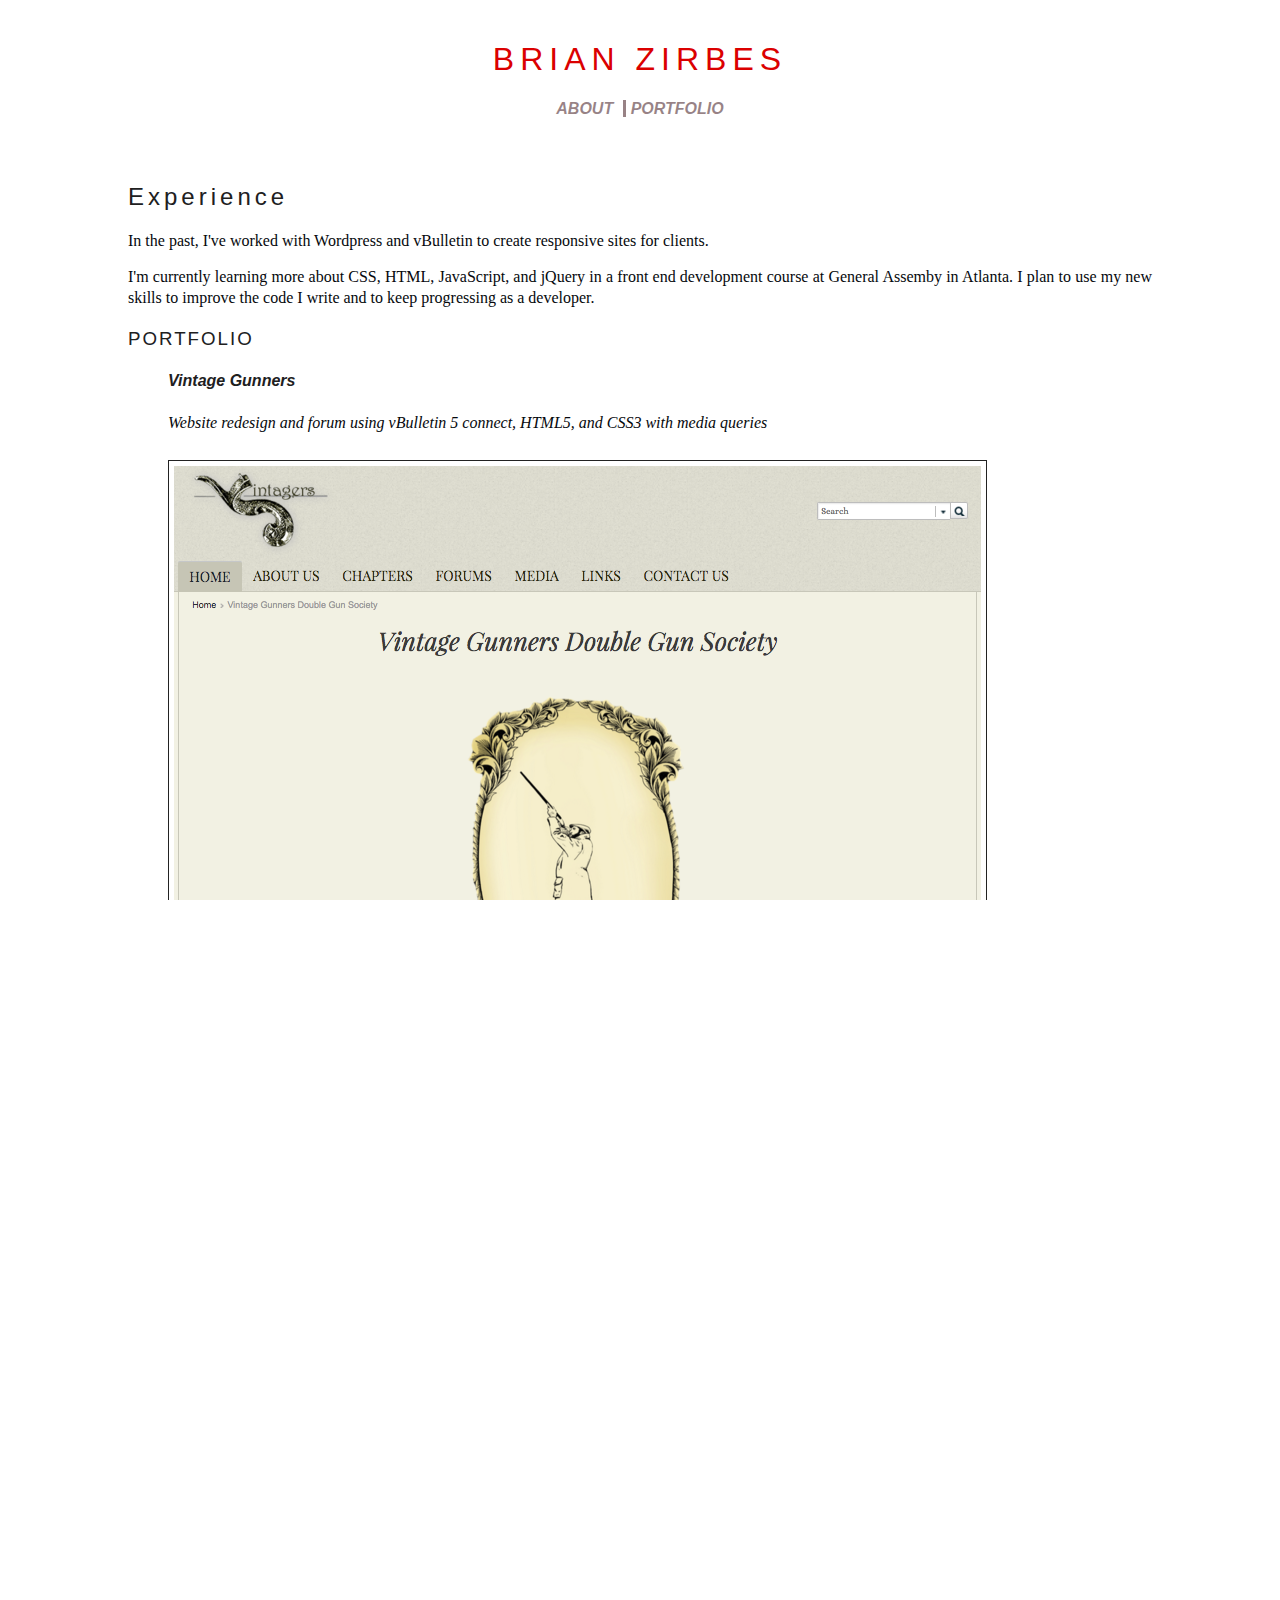
==== portfolio.html @ c02be78a "Added files via upload" ====
<!DOCTYPE html> 
<html>

<head>
	<title>Brian Zirbes | Portfolio</title>	
	<link rel="stylesheet" type="text/css" href="css/style.css">
  <link rel="stylesheet" type="text/css" href="css/normalize.css">

</head>

<body>
  <div id="container">
    <div id="topbox">
      <h1>Brian Zirbes</h1>

      <nav id="toplinks">
        <a href="index.html">About</a>
        <a href="portfolio.html">Portfolio</a>
      </nav>
    </div>
    <!--closes .topbox div-->

    <div id="contentbox">
      <h2>Experience</h2>
      <p>In the past, I've worked with Wordpress and vBulletin to create responsive sites for clients.   
        <p>I'm currently learning more about CSS, HTML, JavaScript, and jQuery in a front end development course at General Assemby in Atlanta. I plan to use my new skills to improve the code I write and to keep progressing as a developer.</p>
      </p>

      <h3>Portfolio</h3>		

      <ul>

       <li><h4><strong>Vintage Gunners</strong></h4> 
        <p>Website redesign and forum using vBulletin 5 connect, HTML5, and CSS3 with media queries
        </p>
        <img class="portfolioimages" src="images/vintagers_home.png" alt=
        "Vintagers home page">
        <img class="portfolioimages" src="images/vintagers_forum.png" alt=
        "Vintagers forum">
        <img class="portfolioimages" src="images/vintagers_media.png" alt=
        "Vintagers media page"> 
        <img class="portfolioimages" src="images/vintagers_contactus.png" alt=
        "Vintagers contact page">
      </li>

      <hr/>

      <li><h4><strong>Menu animation</strong></h4> 
        <p>Circular menu animation button using jQuery
        </p>
        <a href="http://codepen.io/bmzirbes/pen/MyJxgp">
          <img class="portfolioimages" src="images/menu_button.png" alt=
          "codepen menu animation"></a>
        </li>

        <hr/>

       <li><h4><strong>Startup Matchmaker Homepage</strong></h4> 
         <p>Used a design team's wireframes to develop this responsive homepage.</p>
         <img class="portfolioimages" src="images/startup_matchmaker_deliverable.png" alt="Startup Matchmaker">
       </li>

       <hr/>

       <li><h4><strong>Relaxr</strong></h4> 
          <p>Developed a multi-column-layout blog. Used jQuery event handlers for "Read More" and "Learn More" buttons.
          </p>
          <a href="http://bmzirbes.github.io/relaxr/"><img class="portfolioimages" src="images/relaxr_deliverable.png" alt=
          "Relaxr"></a>
        </li>

        <hr/>


       <li><h4><strong>Actor portfolio site</strong></h4> 
         <p>Built responsive portfolio site using Wordpress. Modified 2016 theme.</p>
         <a href="http://tynerrushing.com"><img class="portfolioimages" src="images/tynerrushing.png" alt="Tyner Rushing"></a>
       </li>
     </ul>

     <hr/>

     <h3>Education</h3>
     <ul>
       <li><strong>General Assemby</strong> | Front End Web Development | February-April 2016</li>
       <li><strong>Georgia State University</strong> | coursework in English Education (withdrew in good standing) | February-July 2015</li>
       <li><strong>Birmingham-Southern College</strong> | BA English literature | 2004-2008</li>
     </ul>
   </div><!--closes #contentbox div-->

   <footer id="portfolio"> 
    <div class="space"></div>
    <nav id="footerlinks">
      <a href="http://github.com/bmzirbes">GitHub</a> 
      <a href="http://linkedin.com/in/bmzirbes">LinkedIn</a> 
      <a href="http://facebook.com/brian.zirbes">Facebook</a>
    </nav>
  </footer>

</div> <!-- closes #container -->
</body>
</html>
---- css/style.css ----
html, body {
      margin: 0;
      padding: 0;
  		background: url("http://i.imgur.com/YSkNhKV.jpg");
      background-size: cover;
      background-position: center;
      height: 100%;
      width: 100%;
      font-family: helvetica, sans-serif;
      color: #20201E;
      overflow: auto;
		}
    #topbox {
      background-color: transparent;
      margin-top: 10px;
      margin-bottom: 20px;
      padding: 10px;
    }  
    #contentbox {
      background-color: hsla(70, 90%, 100%, 0.65);
      width: 80%;
      margin: 0 auto 75px;
      padding: 15px;
      overflow: auto;
    }
    #contentbox#portfolio {
      background-color: hsla(70, 90%, 100%, 0.65);
      width: 80%;
      margin: 0 auto 75px;
      padding: 15px;
      overflow: auto;
      height: 100%;
      min-height: 2132px;
    }
    footer#portfolio {
      margin-top: -53px;
      height: 53px;
      bottom: 0;
      left: 0;
      width: 100%;
      background-color: hsla(70, 90%, 100%, 0.65);
      padding: 0;
    }
    footer#home {
      position: absolute;
      height: 53px;
      bottom: 0;
      left: 0;
      width: 100%;
      background-color: hsla(70, 90%, 100%, 0.65);
      margin: 0;
      padding: 0;
    }
   #headshot {
      margin-left: 20px;
      margin-bottom: 20px;
      border: 1px solid #05080C;
      padding: 3px;
      width: 150px;
      height: 200px;
      float: right;
    }
    .portfolioimages {
      position: relative;
      margin: 10px auto;
      border: 1px solid #222222;
      padding: 5px;
      text-align: center;
      max-width: 90%;
    }
    h1 {
    	color: #DB0000;
    	font-size: 2em;
    	font-family: sans-serif;
    	text-align: center;
    	text-transform: uppercase;
    	letter-spacing: 6px;
    	font-weight: lighter;
    	margin: 0;
    	padding: 0;
    }
    h2 {
    	font-size: 1.6em;
    	font-family: helvetica, sans-serif;
      font-weight: normal;
    	text-align: left;
    	letter-spacing: 4px;
    	margin-bottom: -2px;
    }
    h3 {
      font-size: 1.3em;
      letter-spacing: 2px;
      text-transform: uppercase;
      text-align: left;
      font-weight: lighter;
      margin-top: 28px;
    }  
    h4 {
      font-weight: normal;
    }
    
    p {
      font-family: Georgia, serif;
      line-height: 1.3;
      text-align: justify;
      color: #05080C;
    }
   
  nav a {
    text-align: center;
    font-family: sans-serif;
    font-size: 1em;
    color: rgba(50, 6, 12, .50);
    text-transform: uppercase;
    font-style: italic;
    font-weight: bold;
    text-decoration: none;
    border-right: 3px solid rgba(50, 6, 12, .50);
    padding-right: 10px;
  }
  
  nav a:hover {
    color: #05080C;
    text-decoration: none;
  }
  
  nav a:last-child {
    border: 0;
    padding: 0;
  }
  .space {
    position: relative;
    height: 3vh;
  }
  #toplinks {
    position: relative; 
    text-align: center;
  }
  #footerlinks {
    font-size: 1em;
    text-align: center;
    padding-bottom: 15px;
    color: #20201E;
  }
  ul li {
    text-align: justify;
    font-style: italic;
    list-style: none;
    line-height: 1.3;
    margin-top: 20px;
  }
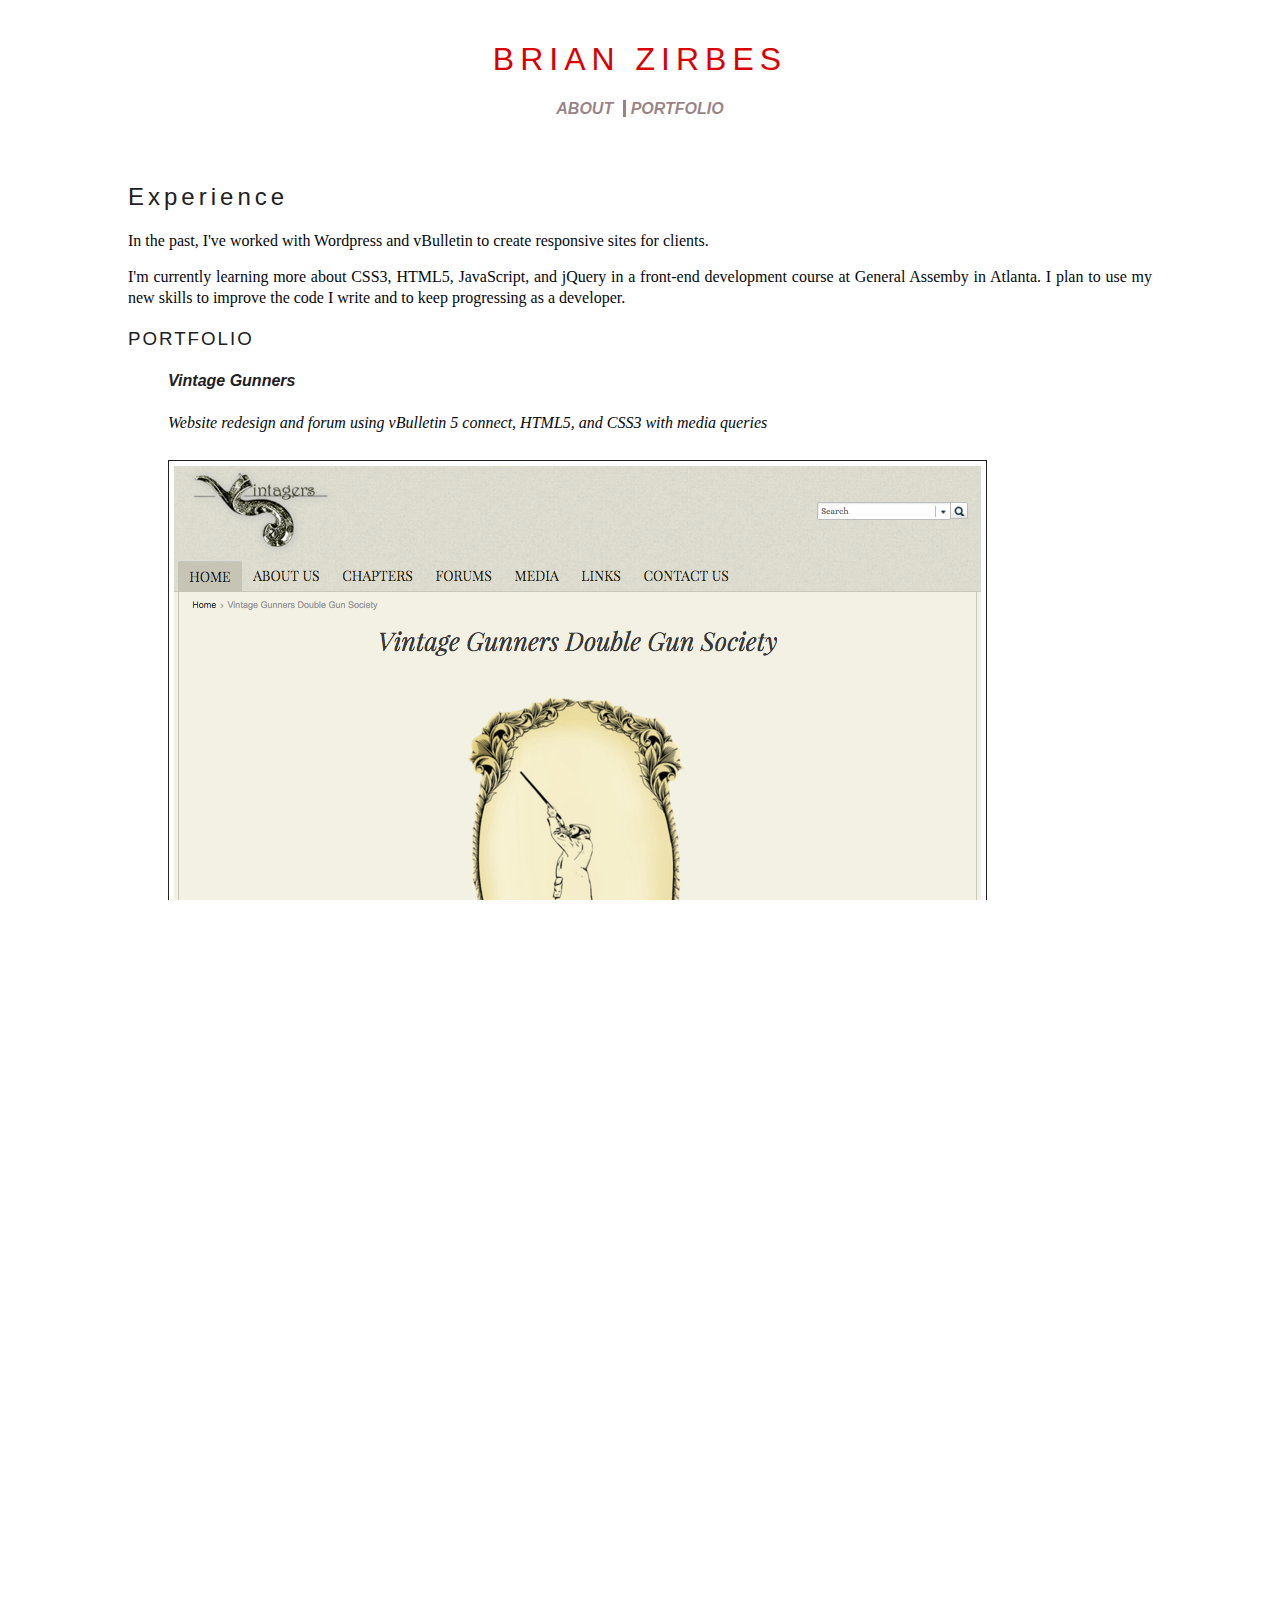
==== commit f8db2d35: "Update portfolio.html" ====
--- a/portfolio.html
+++ b/portfolio.html
@@ -23,7 +23,7 @@
     <div id="contentbox">
       <h2>Experience</h2>
       <p>In the past, I've worked with Wordpress and vBulletin to create responsive sites for clients.   
-        <p>I'm currently learning more about CSS, HTML, JavaScript, and jQuery in a front end development course at General Assemby in Atlanta. I plan to use my new skills to improve the code I write and to keep progressing as a developer.</p>
+        <p>I'm currently learning more about CSS3, HTML5, JavaScript, and jQuery in a front-end development course at General Assemby in Atlanta. I plan to use my new skills to improve the code I write and to keep progressing as a developer.</p>
       </p>
 
       <h3>Portfolio</h3>		
@@ -45,18 +45,18 @@
 
       <hr/>
 
-      <li><h4><strong>Menu animation</strong></h4> 
-        <p>Circular menu animation button using jQuery
+     <li><h4><strong>"Hamburger" menu animation</strong></h4> 
+        <p>menu button using HTML, CSS, and jQuery
         </p>
-        <a href="http://codepen.io/bmzirbes/pen/MyJxgp">
-          <img class="portfolioimages" src="images/menu_button.png" alt=
+        <a href="http://codepen.io/bmzirbes/pen/mPwEoY">
+          <img class="portfolioimages" src="images/hamburger_menu.png" alt=
           "codepen menu animation"></a>
         </li>
 
         <hr/>
 
        <li><h4><strong>Startup Matchmaker Homepage</strong></h4> 
-         <p>Used a design team's wireframes to develop this responsive homepage.</p>
+         <p>Used a design team's wireframes to develop this responsive homepage</p>
          <img class="portfolioimages" src="images/startup_matchmaker_deliverable.png" alt="Startup Matchmaker">
        </li>
 
@@ -91,6 +91,7 @@
    <footer id="portfolio"> 
     <div class="space"></div>
     <nav id="footerlinks">
+    	<a href="mailto:bmzirbes@gmail.com">Email</a>
       <a href="http://github.com/bmzirbes">GitHub</a> 
       <a href="http://linkedin.com/in/bmzirbes">LinkedIn</a> 
       <a href="http://facebook.com/brian.zirbes">Facebook</a>
@@ -99,4 +100,4 @@
 
 </div> <!-- closes #container -->
 </body>
-</html>+</html>
